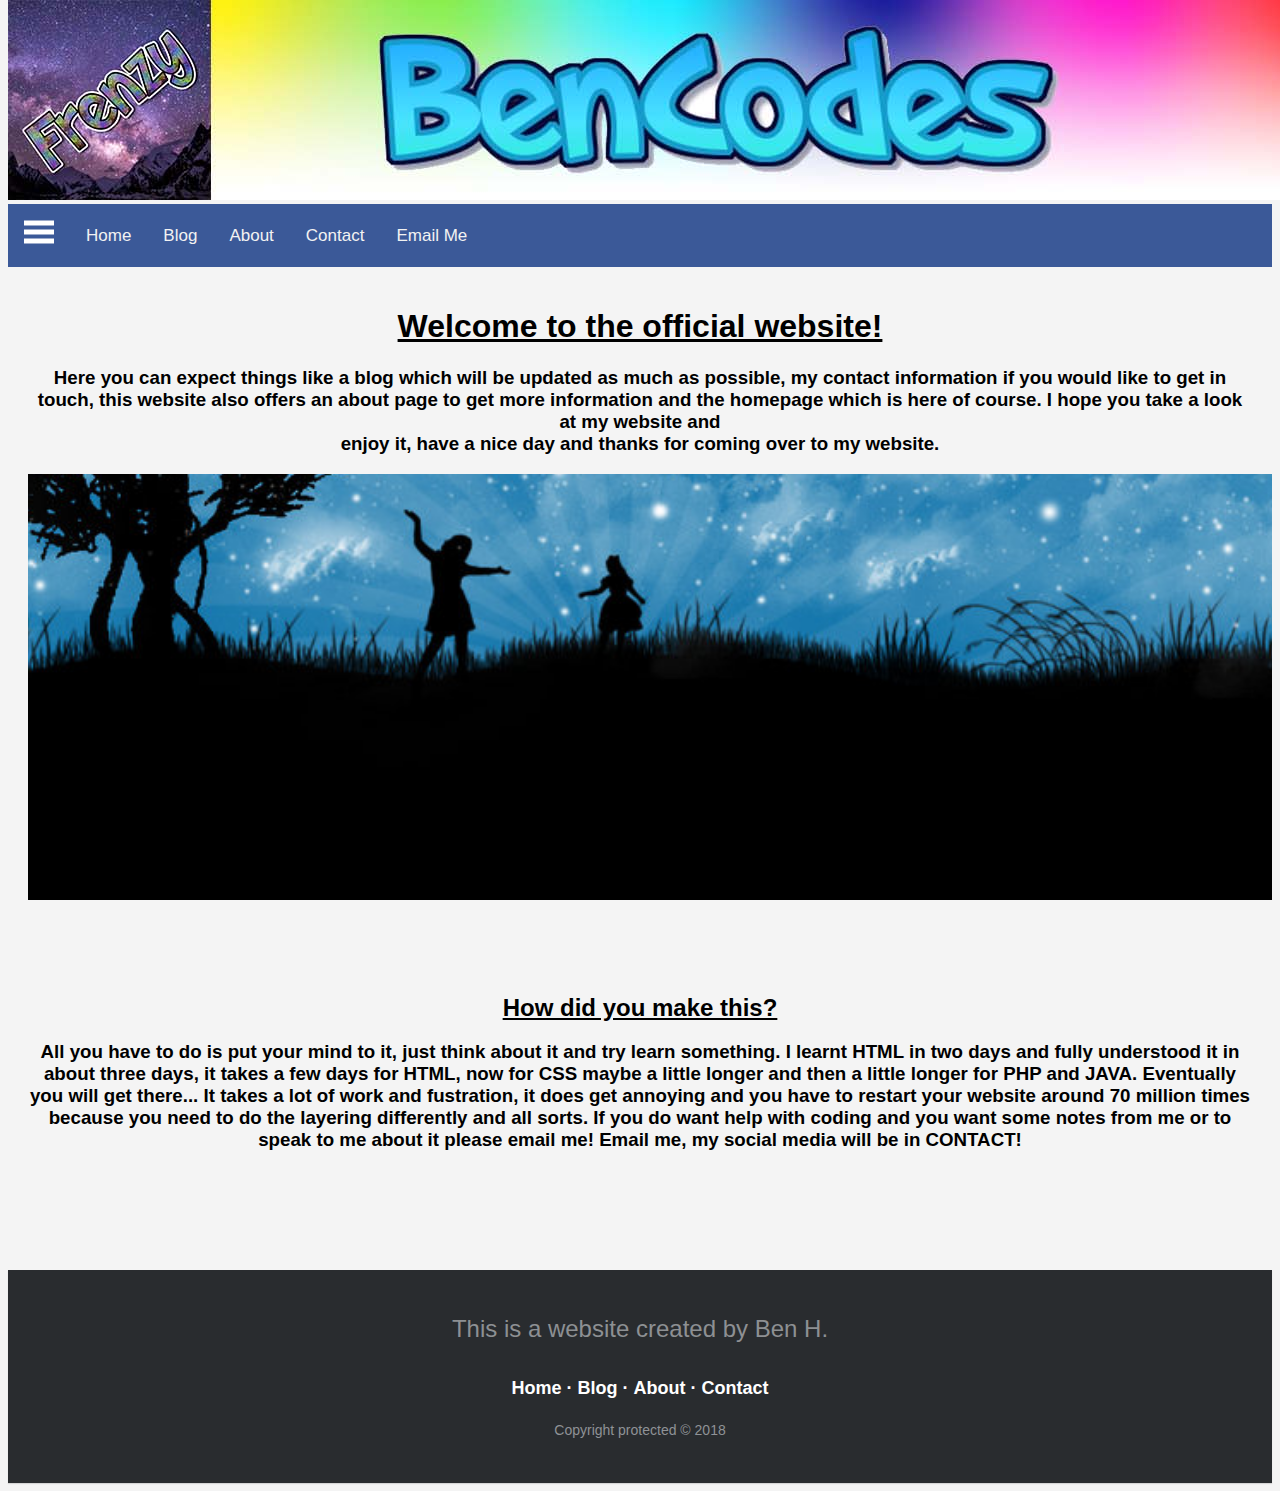
==== index.html @ a29d0861 "Add files via upload" ====
<!DOCTYPE html>
 <html>
 <header>
     <title>BenCodes | Homepage</title>
      <meta name="viewport" content="width=device-width, initial-scale=1.0">
      <meta name="Author" content="IAmFrenzy">
      <meta name="Keywords" content="How to, blog, IAmFrenzy, BenCodes">
      <meta http-equiv="X-UA-Compatible" content="ie=edge">
      <meta name="description" content="BenCodes the official website for the blogs, pictures and more! Coded completely from scratch with JAVA, HTML and CSS...">
      <link rel="stylesheet" href="style.css">
      <link rel="stylesheet" href="css/demo.css">
	  <link rel="stylesheet" href="css/footer-basic-centered.css">
      </header>
     <body>
      <img src="Assets/banner.jpg">
           <nav class="navbar">
    <span class="open-slide">
      <a href="#" onclick="openSlideMenu()">
        <svg width="30" height="30">
            <path d="M0,5 30,5" stroke="#fff" stroke-width="5"/>
            <path d="M0,14 30,14" stroke="#fff" stroke-width="5"/>
            <path d="M0,23 30,23" stroke="#fff" stroke-width="5"/>
        </svg>
      </a>
    </span>

    <ul class="navbar-nav">
      <li><a href="index.html">Home</a></li>
      <li><a href="blog.html">Blog</a></li>
      <li><a href="about.html">About</a></li>
      <li><a href="contact.html">Contact</a></li>
      <a href="mailto:frenzy@thepickmc.com">Email Me</a>
    </ul>
  </nav>

  <div id="side-menu" class="side-nav">
    <a href="#" class="btn-close" onclick="closeSlideMenu()">&times;</a>
    <a href="index.html">Home</a>
    <a href="blog.html">Blog</a>
    <a href="about.html">About</a>
    <a href="contact.html">Contact</a>
  </div>

  <div id="main">
      <h1><u><center>Welcome to the official website!</center></u></h1>
      <h3><center>Here you can expect things like a blog which will be updated as much as possible, my contact information if you would like to get in touch, this website also offers an about page to get more information and the homepage which is here of course. I hope you take a look at my website and <br>enjoy it, have a nice day and thanks for coming over to my website. </center></h3>
      <style>
.parallax { 
    /* The image used */
    background-image: url("Assets/dreamland.jpg");

    /* Set a specific height */
    height: 500px; 
    width: 1336px;

    /* Create the parallax scrolling effect */
    background-attachment: fixed;
    background-position: center;
    background-repeat: no-repeat;
    background-size: cover;
}
</style>

<!-- Container element -->
<div class="parallax"></div>
      <h2><center><u><b>How did you make this?</b></u></center></h2>
      <h3><center>All you have to do is put your mind to it, just think about it and try learn something. I learnt HTML in two days and fully understood it in about three days, it takes a few days for HTML, now for CSS maybe a little longer and then a little longer for PHP and JAVA. Eventually you will get there... It takes a lot of work and fustration, it does get annoying and you have to restart your website around 70 million times because you need to do the layering differently and all sorts. If you do want help with coding and you want some notes from me or to speak to me about it please email me! Email me, my social media will be in CONTACT!</center></h3>
  </div>

  <script>
    function openSlideMenu(){
      document.getElementById('side-menu').style.width = '250px';
      document.getElementById('main').style.marginLeft = '250px';
    }

    function closeSlideMenu(){
      document.getElementById('side-menu').style.width = '0';
      document.getElementById('main').style.marginLeft = '0';
    }
  </script>
		<!-- Footer. -->

		<footer class="footer-basic-centered">

			<p class="footer-company-motto">This is a website created by Ben H.</p>

			<p class="footer-links">
				<a href="index.html">Home</a>
				·
				<a href="blog.html">Blog</a>
				·
				<a href="about.html">About</a>
				·
				<a href="Contact.html">Contact</a>
			</p>

			<p class="footer-company-name">Copyright protected &copy; 2018</p>

		</footer>

</body>
</html>
---- style.css ----
body{
  font-family:"Arial", Serif;
  background-color:#f4f4f4;
  overflow-x:hidden;
  margin-top:0;
}

.navbar{
  background-color:#3b5998;
  overflow:hidden;
  height:63px;
}

.navbar a{
  float:left;
  display:block;
  color:#f2f2f2;
  text-align:center;
  padding:14px 16px;
  text-decoration:none;
  font-size:17px;
}

.navbar ul{
  margin:8px 0 0 0;
  list-style:none;
}

.navbar a:hover{
  background-color:#ddd;
  color:#000;
}

.side-nav{
  height:100%;
  width:0;
  position:fixed;
  z-index:1;
  top:0;
  left:0;
  background-color:#111;
  opacity:0.9;
  overflow-x:hidden;
  padding-top:60px;
  transition:0.5s;
}

.side-nav a{
  padding:10px 10px 10px 30px;
  text-decoration:none;
  font-size:22px;
  color:#ccc;
  display:block;
  transition:0.3s;
}

.side-nav a:hover{
  color:#fff;
}

.side-nav .btn-close{
  position:absolute;
  top:0;
  right:22px;
  font-size:36px;
  margin-left:50px;
}

#main{
  transition:margin-left 0.5s;
  padding:20px;
  overflow:hidden;
  width:100%;
}

@media(max-width:568px){
  .navbar-nav{display:none}
}

@media(min-width:568px){
  /*.open-slide{display:none}*/
}

/* Bordered form */
form {
    border: 3px solid #f1f1f1;
}

/* Full-width inputs */
input[type=text], input[type=password] {
    width: 100%;
    padding: 12px 20px;
    margin: 8px 0;
    display: inline-block;
    border: 1px solid #ccc;
    box-sizing: border-box;
}

/* Set a style for all buttons */
button {
    background-color: #4CAF50;
    color: white;
    padding: 14px 20px;
    margin: 8px 0;
    border: none;
    cursor: pointer;
    width: 100%;
}

/* Add a hover effect for buttons */
button:hover {
    opacity: 0.8;
}

/* Extra style for the cancel button (red) */
.cancelbtn {
    width: auto;
    padding: 10px 18px;
    background-color: #f44336;
}

/* Center the avatar image inside this container */
.imgcontainer {
    text-align: center;
    margin: 24px 0 12px 0;
}

/* Avatar image */
img.avatar {
    width: 40%;
    border-radius: 50%;
}

/* Add padding to containers */
.container {
    padding: 16px;
}

/* The "Forgot password" text */
span.psw {
    float: right;
    padding-top: 16px;
}

/* Change styles for span and cancel button on extra small screens */
@media screen and (max-width: 300px) {
    span.psw {
        display: block;
        float: none;
    }
    .cancelbtn {
        width: 100%;
    }
}

/* The Modal (background) */
.modal {
    display: none; /* Hidden by default */
    position: fixed; /* Stay in place */
    z-index: 1; /* Sit on top */
    left: 0;
    top: 0;
    width: 100%; /* Full width */
    height: 100%; /* Full height */
    overflow: auto; /* Enable scroll if needed */
    background-color: rgb(0,0,0); /* Fallback color */
    background-color: rgba(0,0,0,0.4); /* Black w/ opacity */
    padding-top: 60px;
}

/* Modal Content/Box */
.modal-content {
    background-color: #fefefe;
    margin: 5px auto; /* 15% from the top and centered */
    border: 1px solid #888;
    width: 80%; /* Could be more or less, depending on screen size */
}

/* The Close Button */
.close {
    /* Position it in the top right corner outside of the modal */
    position: absolute;
    right: 25px;
    top: 0; 
    color: #000;
    font-size: 35px;
    font-weight: bold;
}

/* Close button on hover */
.close:hover,
.close:focus {
    color: red;
    cursor: pointer;
}

/* Add Zoom Animation */
.animate {
    -webkit-animation: animatezoom 0.6s;
    animation: animatezoom 0.6s
}

@-webkit-keyframes animatezoom {
    from {-webkit-transform: scale(0)} 
    to {-webkit-transform: scale(1)}
}

@keyframes animatezoom {
    from {transform: scale(0)} 
    to {transform: scale(1)}
}

* {box-sizing: border-box}

/* Full-width input fields */
  input[type=text], input[type=password] {
  width: 100%;
  padding: 15px;
  margin: 5px 0 22px 0;
  display: inline-block;
  border: none;
  background: #f1f1f1;
}

input[type=text]:focus, input[type=password]:focus {
  background-color: #ddd;
  outline: none;
}

hr {
  border: 1px solid #f1f1f1;
  margin-bottom: 25px;
}

/* Set a style for all buttons */
button {
  background-color: #4CAF50;
  color: white;
  padding: 14px 20px;
  margin: 8px 0;
  border: none;
  cursor: pointer;
  width: 100%;
  opacity: 0.9;
}

button:hover {
  opacity:1;
}

/* Extra styles for the cancel button */
.cancelbtn {
  padding: 14px 20px;
  background-color: #f44336;
}

/* Float cancel and signup buttons and add an equal width */
.cancelbtn, .signupbtn {
  float: left;
  width: 50%;
}

/* Add padding to container elements */
.container {
  padding: 16px;
}

/* Clear floats */
.clearfix::after {
  content: "";
  clear: both;
  display: table;
}

/* Change styles for cancel button and signup button on extra small screens */
@media screen and (max-width: 300px) {
  .cancelbtn, .signupbtn {
    width: 100%;
  }
}
---- css/footer-basic-centered.css ----
.footer-basic-centered{
	background-color: #292c2f;
	box-shadow: 0 1px 1px 0 rgba(0, 0, 0, 0.12);
	box-sizing: border-box;
	width: 100%;
	text-align: center;
	font: normal 18px sans-serif;

	padding: 45px;
	margin-top: 80px;
}

.footer-basic-centered .footer-company-motto{
	color:  #8d9093;
	font-size: 24px;
	margin: 0;
}

.footer-basic-centered .footer-company-name{
	color:  #8f9296;
	font-size: 14px;
	margin: 0;
}

.footer-basic-centered .footer-links{
	list-style: none;
	font-weight: bold;
	color:  #ffffff;
	padding: 35px 0 23px;
	margin: 0;
}

.footer-basic-centered .footer-links a{
	display:inline-block;
	text-decoration: none;
	color: inherit;
}

/* If you don't want the footer to be responsive, remove these media queries */

@media (max-width: 600px) {

	.footer-basic-centered{
		padding: 35px;
	}

	.footer-basic-centered .footer-company-motto{
		font-size: 18px;
	}

	.footer-basic-centered .footer-company-name{
		font-size: 12px;
	}

	.footer-basic-centered .footer-links{
		font-size: 14px;
		padding: 25px 0 20px;
	}

	.footer-basic-centered .footer-links a{
		line-height: 1.8;
	}
}
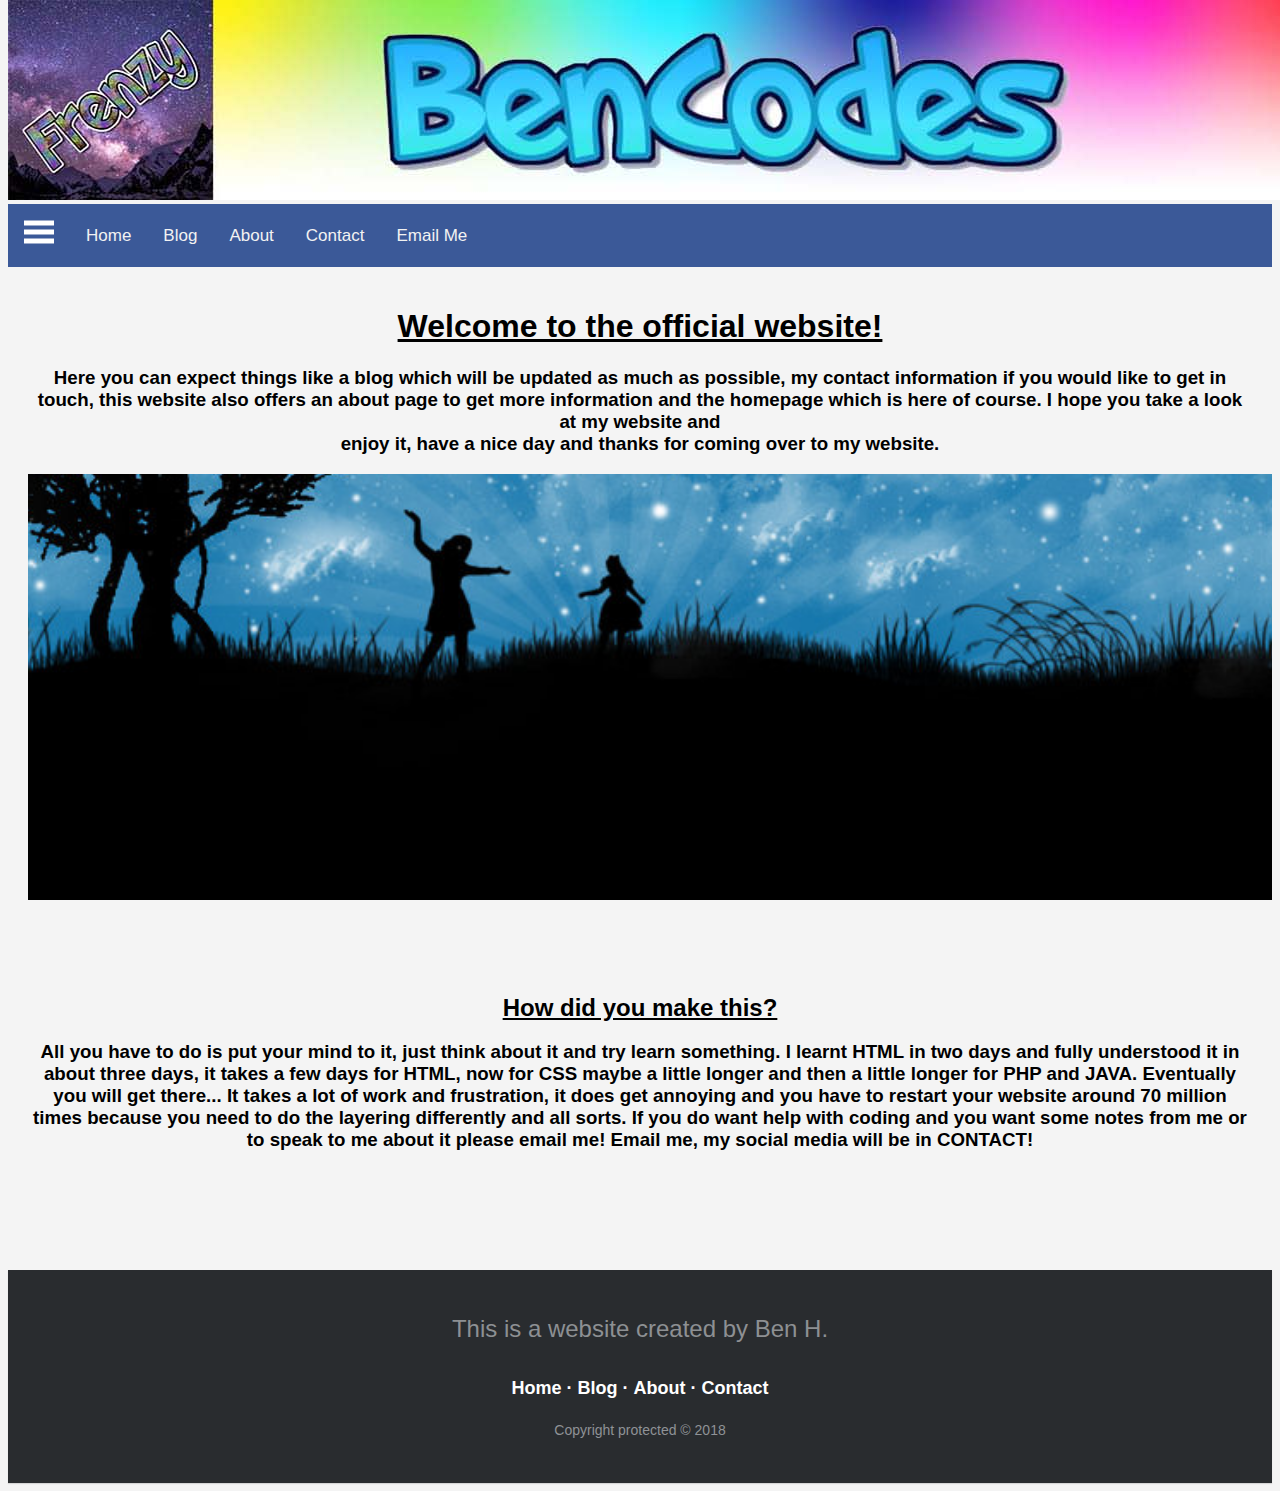
==== commit feed8c0b: "Update index.html" ====
--- a/index.html
+++ b/index.html
@@ -64,7 +64,7 @@
 <!-- Container element -->
 <div class="parallax"></div>
       <h2><center><u><b>How did you make this?</b></u></center></h2>
-      <h3><center>All you have to do is put your mind to it, just think about it and try learn something. I learnt HTML in two days and fully understood it in about three days, it takes a few days for HTML, now for CSS maybe a little longer and then a little longer for PHP and JAVA. Eventually you will get there... It takes a lot of work and fustration, it does get annoying and you have to restart your website around 70 million times because you need to do the layering differently and all sorts. If you do want help with coding and you want some notes from me or to speak to me about it please email me! Email me, my social media will be in CONTACT!</center></h3>
+      <h3><center>All you have to do is put your mind to it, just think about it and try learn something. I learnt HTML in two days and fully understood it in about three days, it takes a few days for HTML, now for CSS maybe a little longer and then a little longer for PHP and JAVA. Eventually you will get there... It takes a lot of work and frustration, it does get annoying and you have to restart your website around 70 million times because you need to do the layering differently and all sorts. If you do want help with coding and you want some notes from me or to speak to me about it please email me! Email me, my social media will be in CONTACT!</center></h3>
   </div>
 
   <script>
@@ -99,4 +99,4 @@
 		</footer>
 
 </body>
-</html>+</html>
--- a/style.css
+++ b/style.css
@@ -278,3 +278,8 @@
     width: 100%;
   }
 }
+
+/* mouse over link */
+a:hover {
+    color: hotpink;
+}
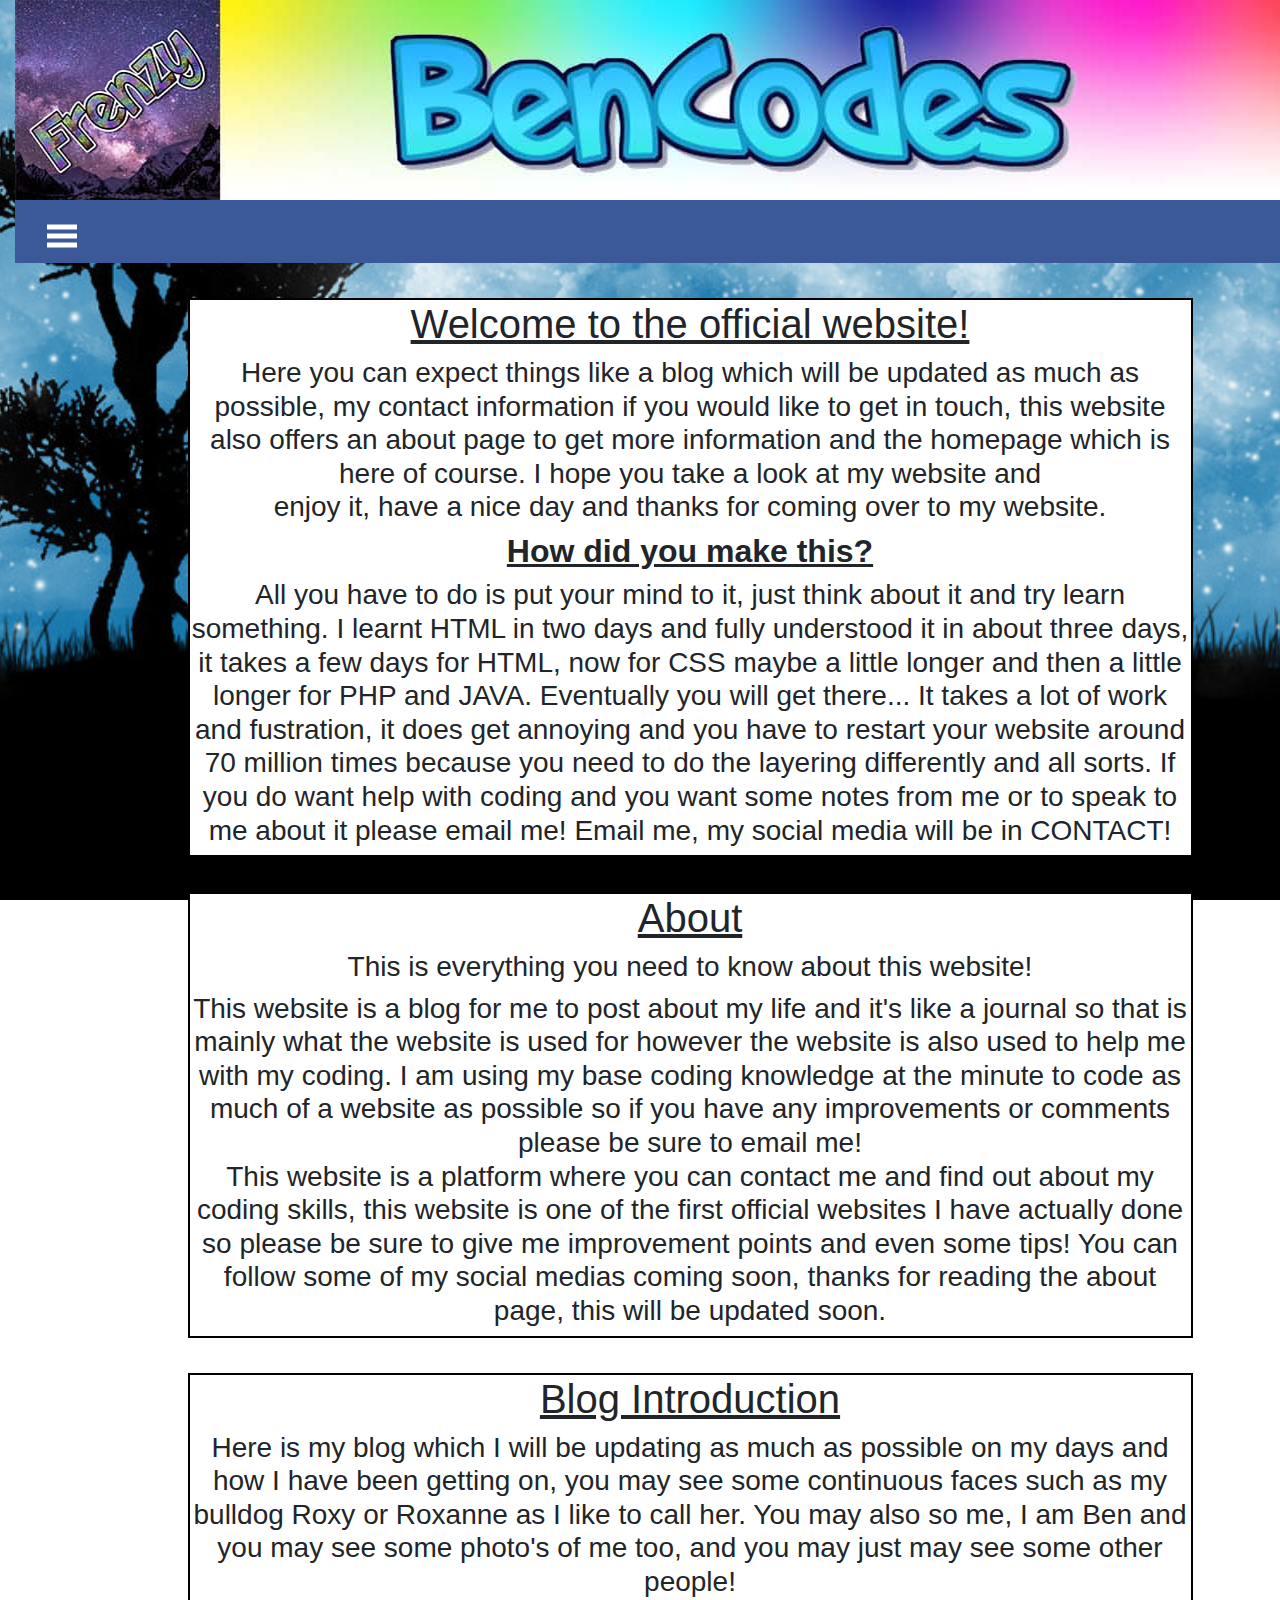
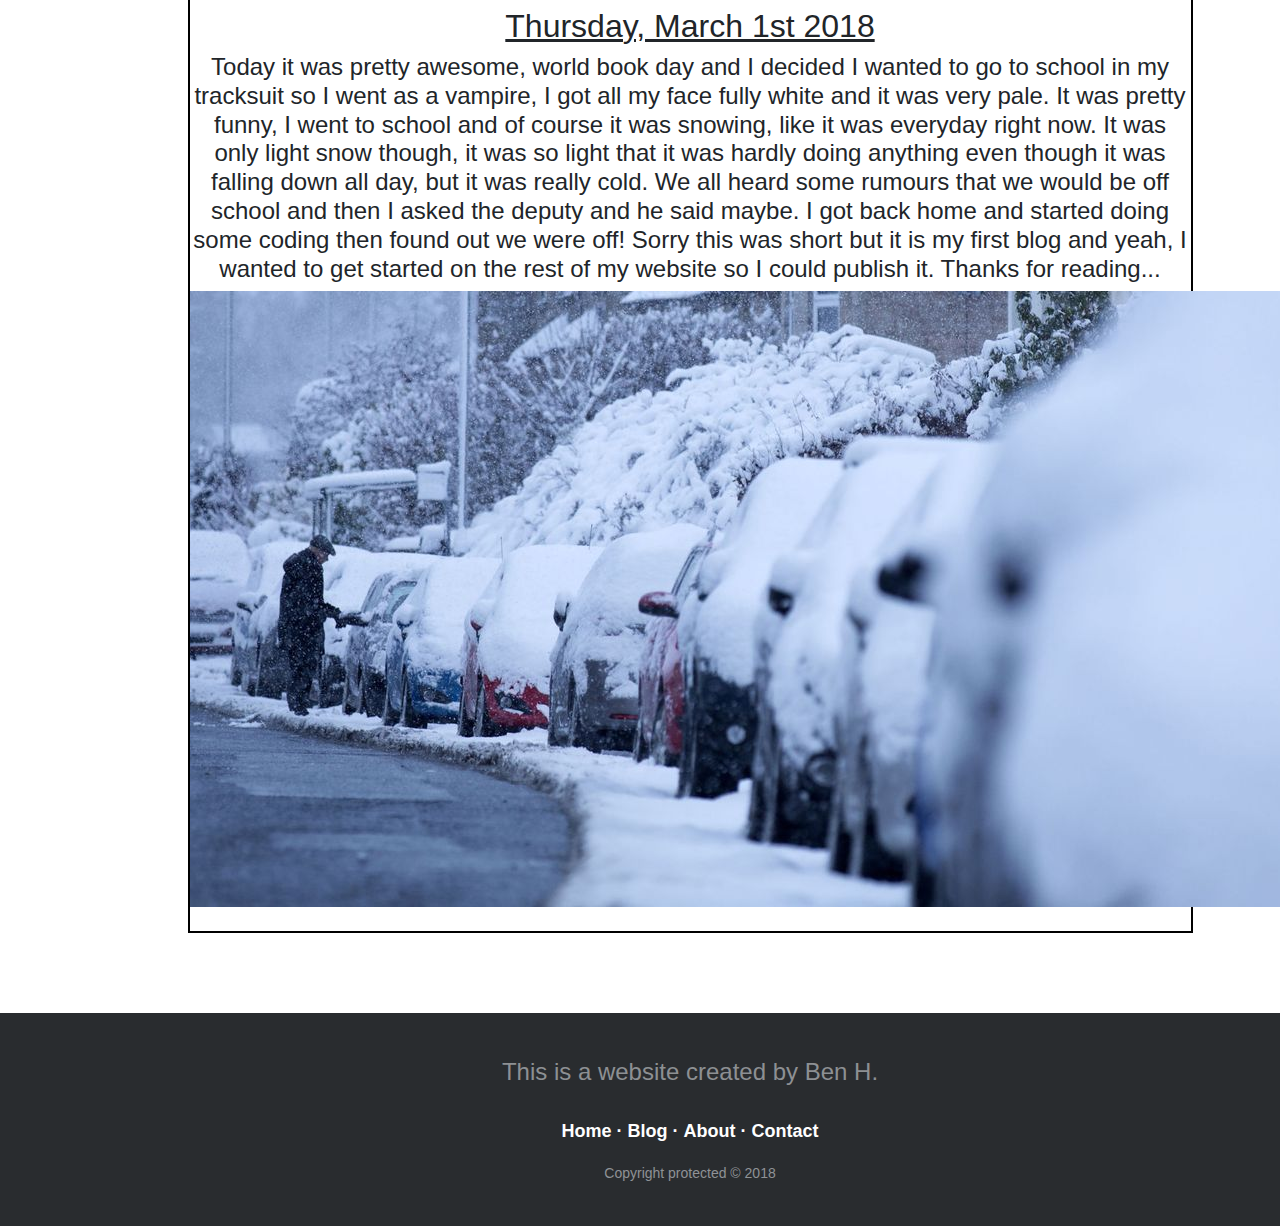
==== commit 61949d14: "Changes" ====
--- a/index.html
+++ b/index.html
@@ -1,19 +1,24 @@
 <!DOCTYPE html>
- <html>
- <header>
-     <title>BenCodes | Homepage</title>
-      <meta name="viewport" content="width=device-width, initial-scale=1.0">
-      <meta name="Author" content="IAmFrenzy">
-      <meta name="Keywords" content="How to, blog, IAmFrenzy, BenCodes">
-      <meta http-equiv="X-UA-Compatible" content="ie=edge">
-      <meta name="description" content="BenCodes the official website for the blogs, pictures and more! Coded completely from scratch with JAVA, HTML and CSS...">
-      <link rel="stylesheet" href="style.css">
-      <link rel="stylesheet" href="css/demo.css">
-	  <link rel="stylesheet" href="css/footer-basic-centered.css">
-      </header>
-     <body>
-      <img src="Assets/banner.jpg">
-           <nav class="navbar">
+<html>
+<head>
+    <title>BenCodes | Homepage</title>
+    <meta name="viewport" content="width=device-width, initial-scale=1.0">
+    <meta name="Author" content="IAmFrenzy">
+    <meta name="Keywords" content="How to, blog, IAmFrenzy, BenCodes">
+    <meta http-equiv="X-UA-Compatible" content="ie=edge">
+    <meta name="description"
+          content="BenCodes the official website for the blogs, pictures and more! Coded completely from scratch with JAVA, HTML and CSS...">
+    <link rel="stylesheet" href="style.css">
+    <link rel="stylesheet" href="css/demo.css">
+    <link rel="stylesheet" href="css/footer-basic-centered.css">
+    <link rel="stylesheet" href="css/bootstrap.min.css">
+
+</head>
+<body class="parallax" id="home">
+<div style="text-align: center; position: absolute;">
+    <div class="container-fluid w-100">
+        <img src="Assets/banner.jpg">
+        <nav class="navbar">
     <span class="open-slide">
       <a href="#" onclick="openSlideMenu()">
         <svg width="30" height="30">
@@ -24,79 +29,144 @@
       </a>
     </span>
 
-    <ul class="navbar-nav">
-      <li><a href="index.html">Home</a></li>
-      <li><a href="blog.html">Blog</a></li>
-      <li><a href="about.html">About</a></li>
-      <li><a href="contact.html">Contact</a></li>
-      <a href="mailto:frenzy@thepickmc.com">Email Me</a>
-    </ul>
-  </nav>
+            <!--<ul class="navbar-nav row">-->
+            <!--<li class="nav-item"><a href="index.html">Home</a></li>-->
+            <!--<li><a href="blog.html">Blog</a></li>-->
+            <!--<li><a href="about.html">About</a></li>-->
+            <!--<li><a href="contact.html">Contact</a></li>-->
+            <!--<a href="mailto:frenzy@thepickmc.com">Email Me</a>-->
+            <!--</ul>-->
+        </nav>
 
-  <div id="side-menu" class="side-nav">
-    <a href="#" class="btn-close" onclick="closeSlideMenu()">&times;</a>
-    <a href="index.html">Home</a>
-    <a href="blog.html">Blog</a>
-    <a href="about.html">About</a>
-    <a href="contact.html">Contact</a>
-  </div>
+        <div id="side-menu" class="side-nav">
+            <a href="#" class="btn-close" onclick="closeSlideMenu()">&times;</a>
+            <a href="#home">Home</a>
+            <a href="#about">About</a>
+            <a href="#blog">Blog</a>
+            <a href="#">Contact</a>
+        </div>
+    </div>
 
-  <div id="main">
-      <h1><u><center>Welcome to the official website!</center></u></h1>
-      <h3><center>Here you can expect things like a blog which will be updated as much as possible, my contact information if you would like to get in touch, this website also offers an about page to get more information and the homepage which is here of course. I hope you take a look at my website and <br>enjoy it, have a nice day and thanks for coming over to my website. </center></h3>
-      <style>
-.parallax { 
-    /* The image used */
-    background-image: url("Assets/dreamland.jpg");
+    <div class="container-fluid w-75" id="text1" style="position: relative;">
+        <center>
+            <div class="box">
+                <h1><u>
+                    <center>Welcome to the official website!</center>
+                </u></h1>
+                <h3>
+                    <center>Here you can expect things like a blog which will be updated as much as possible, my contact
+                        information if you would like to get in touch, this website also offers an about page to get
+                        more
+                        information and the homepage which is here of course. I hope you take a look at my website and
+                        <br>enjoy
+                        it, have a nice day and thanks for coming over to my website.
+                    </center>
+                </h3>
 
-    /* Set a specific height */
-    height: 500px; 
-    width: 1336px;
+                <h2>
+                    <center><u><b>How did you make this?</b></u></center>
+                </h2>
+                <h3>
+                    <center>All you have to do is put your mind to it, just think about it and try learn something. I
+                        learnt
+                        HTML in two days and fully understood it in about three days, it takes a few days for HTML, now
+                        for
+                        CSS maybe a little longer and then a little longer for PHP and JAVA. Eventually you will get
+                        there... It takes a lot of work and fustration, it does get annoying and you have to restart
+                        your
+                        website around 70 million times because you need to do the layering differently and all sorts.
+                        If
+                        you do want help with coding and you want some notes from me or to speak to me about it please
+                        email
+                        me! Email me, my social media will be in CONTACT!
+                    </center>
+                </h3>
+            </div>
+            <div class="box" id="about">
+                <h1><u>
+                    <center>About</center>
+                </u></h1>
+                <h3>
+                    <center>This is everything you need to know about this website!</center>
+                </h3>
+                <div>
 
-    /* Create the parallax scrolling effect */
-    background-attachment: fixed;
-    background-position: center;
-    background-repeat: no-repeat;
-    background-size: cover;
-}
-</style>
+                </div>
+                <h3>
+                    <center>This website is a blog for me to post about my life and it's like a journal so that is
+                        mainly what the website is used for however the website is also used to help me with my coding.
+                        I am using my base coding knowledge at the minute to code as much of a website as possible so if
+                        you have any improvements or comments please be sure to email me!
+                        <br>
+                        This website is a platform where you can contact me and find out about my coding skills, this
+                        website is one of the first official websites I have actually done so please be sure to give me
+                        improvement points and even some tips! You can follow some of my social medias coming soon,
+                        thanks for reading the about page, this will be updated soon.
+                    </center>
+                </h3>
+            </div>
+            <div class="box" id="blog">
+                <h1><u>
+                    <center>Blog Introduction</center>
+                </u></h1>
+                <h3>
+                    <center>Here is my blog which I will be updating as much as possible on my days and how I have been
+                        getting on, you may see some continuous faces such as my bulldog Roxy or Roxanne as I like to
+                        call her. You may also so me, I am Ben and you may see some photo's of me too, and you may just
+                        may see some other people!
+                    </center>
+                </h3>
+                <div>
 
-<!-- Container element -->
-<div class="parallax"></div>
-      <h2><center><u><b>How did you make this?</b></u></center></h2>
-      <h3><center>All you have to do is put your mind to it, just think about it and try learn something. I learnt HTML in two days and fully understood it in about three days, it takes a few days for HTML, now for CSS maybe a little longer and then a little longer for PHP and JAVA. Eventually you will get there... It takes a lot of work and frustration, it does get annoying and you have to restart your website around 70 million times because you need to do the layering differently and all sorts. If you do want help with coding and you want some notes from me or to speak to me about it please email me! Email me, my social media will be in CONTACT!</center></h3>
-  </div>
+                </div>
+                <h2><u>Thursday, March 1st 2018</u></h2>
+                <h4>
+                    <center>Today it was pretty awesome, world book day and I decided I wanted to go to school in my
+                        tracksuit so I went as a vampire, I got all my face fully white and it was very pale. It was
+                        pretty funny, I went to school and of course it was snowing, like it was everyday right now. It
+                        was only light snow though, it was so light that it was hardly doing anything even though it was
+                        falling down all day, but it was really cold. We all heard some rumours that we would be off
+                        school and then I asked the deputy and he said maybe. I got back home and started doing some
+                        coding then found out we were off! Sorry this was short but it is my first blog and yeah, I
+                        wanted to get started on the rest of my website so I could publish it. Thanks for reading...
+                    </center>
+                </h4>
+                <center><img src="Assets/snow.jpg"></center>
+                <br>
+            </div>
+        </center>
+    </div>
 
-  <script>
-    function openSlideMenu(){
-      document.getElementById('side-menu').style.width = '250px';
-      document.getElementById('main').style.marginLeft = '250px';
-    }
+    <script>
+        function openSlideMenu() {
+            document.getElementById('side-menu').style.width = '250px';
+            document.getElementById('main').style.marginLeft = '250px';
+        }
 
-    function closeSlideMenu(){
-      document.getElementById('side-menu').style.width = '0';
-      document.getElementById('main').style.marginLeft = '0';
-    }
-  </script>
-		<!-- Footer. -->
+        function closeSlideMenu() {
+            document.getElementById('side-menu').style.width = '0';
+            document.getElementById('main').style.marginLeft = '0';
+        }
+    </script>
+    <!-- Footer. -->
 
-		<footer class="footer-basic-centered">
+    <footer class="footer-basic-centered">
 
-			<p class="footer-company-motto">This is a website created by Ben H.</p>
+        <p class="footer-company-motto">This is a website created by Ben H.</p>
 
-			<p class="footer-links">
-				<a href="index.html">Home</a>
-				·
-				<a href="blog.html">Blog</a>
-				·
-				<a href="about.html">About</a>
-				·
-				<a href="Contact.html">Contact</a>
-			</p>
+        <p class="footer-links">
+            <a href="index.html">Home</a>
+            ·
+            <a href="blog.html">Blog</a>
+            ·
+            <a href="about.html">About</a>
+            ·
+            <a href="Contact.html">Contact</a>
+        </p>
 
-			<p class="footer-company-name">Copyright protected &copy; 2018</p>
+        <p class="footer-company-name">Copyright protected &copy; 2018</p>
 
-		</footer>
-
+    </footer>
+</div>
 </body>
-</html>
+</html>--- a/style.css
+++ b/style.css
@@ -279,7 +279,25 @@
   }
 }
 
-/* mouse over link */
-a:hover {
-    color: hotpink;
-}
+.parallax {
+    /* The image used */
+    background-image: url("Assets/dreamland.jpg");
+
+    /* Set a specific height */
+    height: 500px;
+    width: 1336px;
+
+    /* Create the parallax scrolling effect */
+    background-attachment: fixed;
+    background-position: center;
+    background-repeat: no-repeat;
+    background-size: cover;
+
+}
+
+.box {
+    background-color: white;
+    border: black 2px solid;
+    /*max-width: 700px;*/
+    margin-top: 35px;
+}
